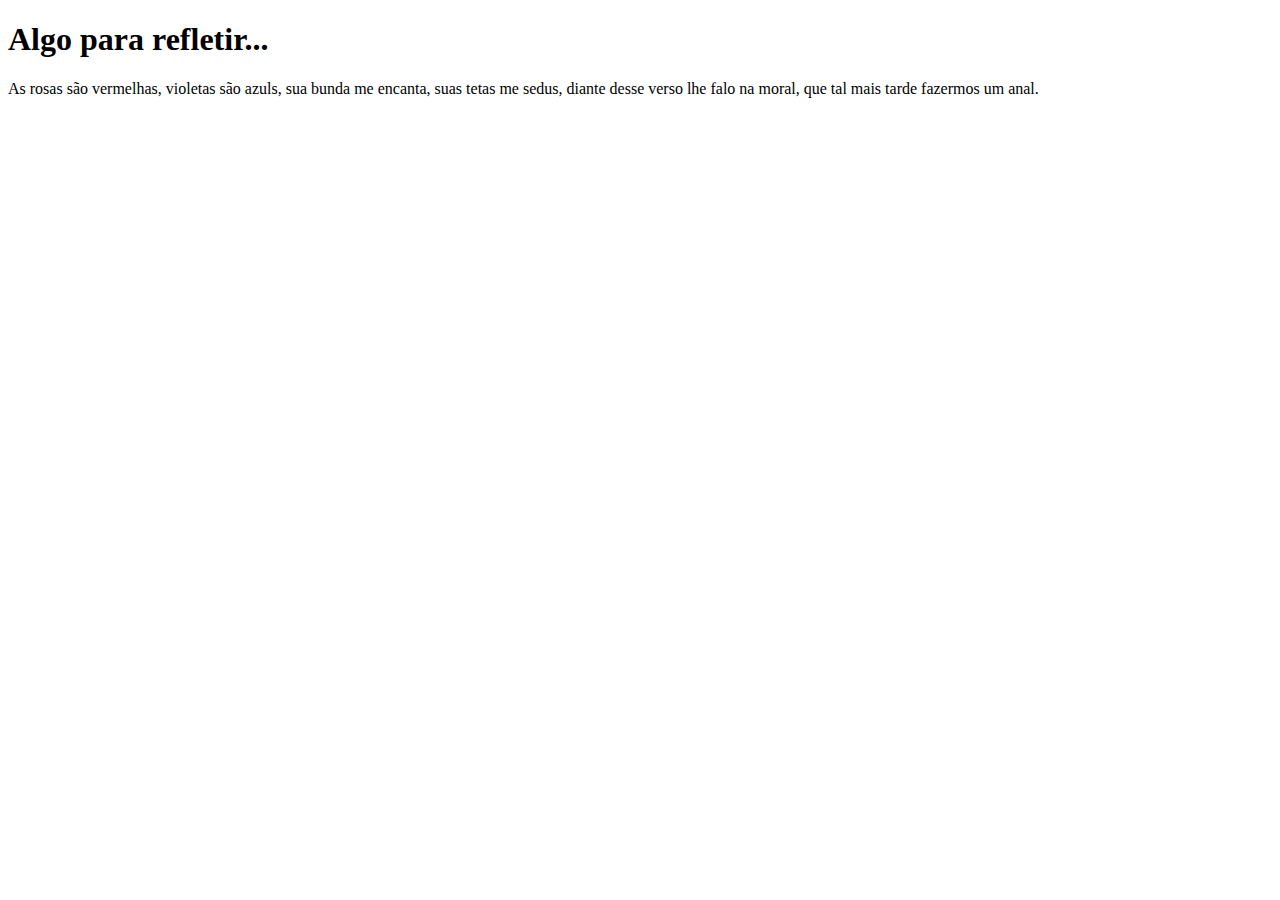
==== australia.web/site-exp01/index.html @ 1ceb4e79 "update australia.web" ====
<!DOCTYPE html>
<html lang="pt-br">
<head>
    <meta charset="UTF-8">
    <meta name="viewport" content="width=device-width, initial-scale=1.0">
    <title>PornHub</title>
</head>
<body>
    <h1>Algo para refletir...</h1>
    <p>As rosas são vermelhas, violetas são azuls, 
        sua bunda me encanta, 
        suas tetas me sedus, 
        diante desse verso lhe falo na moral,
        que tal mais tarde fazermos um anal.
    </p>
</body>
</html>
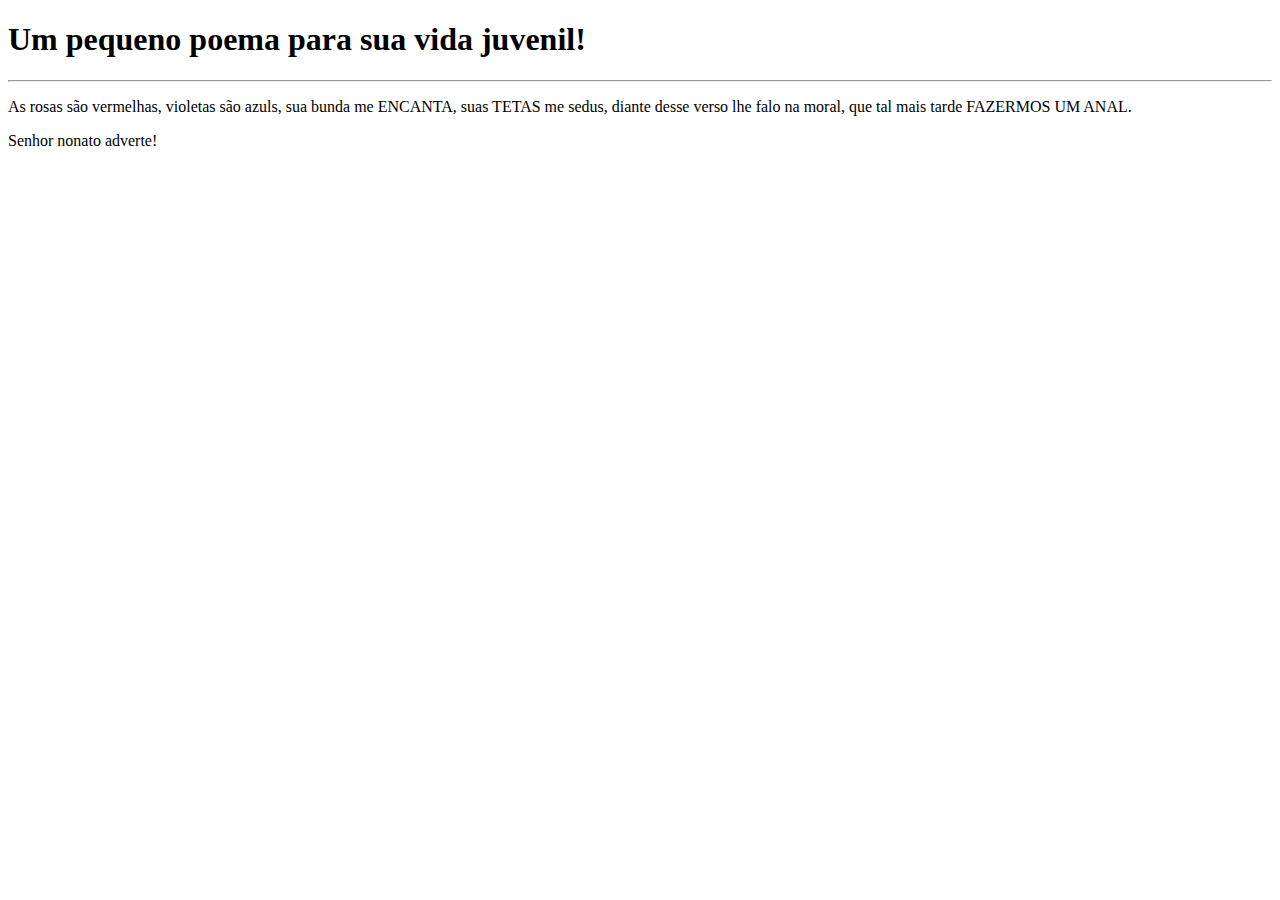
==== commit 69b96415: "Update index.html" ====
--- a/australia.web/site-exp01/index.html
+++ b/australia.web/site-exp01/index.html
@@ -3,15 +3,19 @@
 <head>
     <meta charset="UTF-8">
     <meta name="viewport" content="width=device-width, initial-scale=1.0">
-    <title>PornHub</title>
+    <title>Xvidros</title>
 </head>
 <body>
-    <h1>Algo para refletir...</h1>
+    <h1>Um pequeno poema para sua vida juvenil!</h1>
+    <hr>
     <p>As rosas são vermelhas, violetas são azuls, 
-        sua bunda me encanta, 
-        suas tetas me sedus, 
+        sua bunda me ENCANTA, 
+        suas TETAS me sedus, 
         diante desse verso lhe falo na moral,
-        que tal mais tarde fazermos um anal.
+        que tal mais tarde FAZERMOS UM ANAL.
+    </p>
+    <p>
+        Senhor nonato adverte!
     </p>
 </body>
 </html>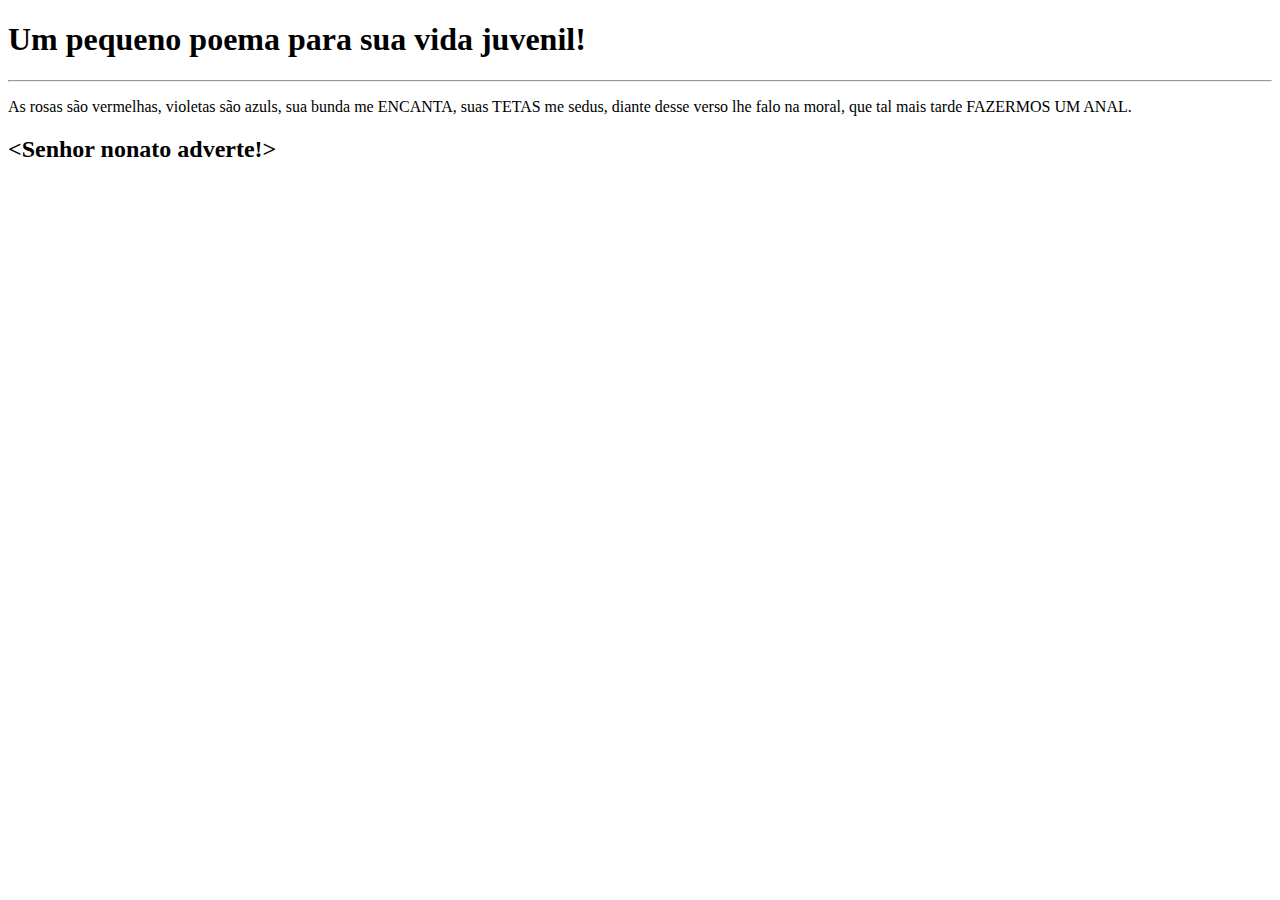
==== commit fd206592: "Update index.html" ====
--- a/australia.web/site-exp01/index.html
+++ b/australia.web/site-exp01/index.html
@@ -14,8 +14,8 @@
         diante desse verso lhe falo na moral,
         que tal mais tarde FAZERMOS UM ANAL.
     </p>
-    <p>
-        Senhor nonato adverte!
-    </p>
+    <h2>
+        &lt;Senhor nonato adverte!&gt;
+    </h2>
 </body>
 </html>